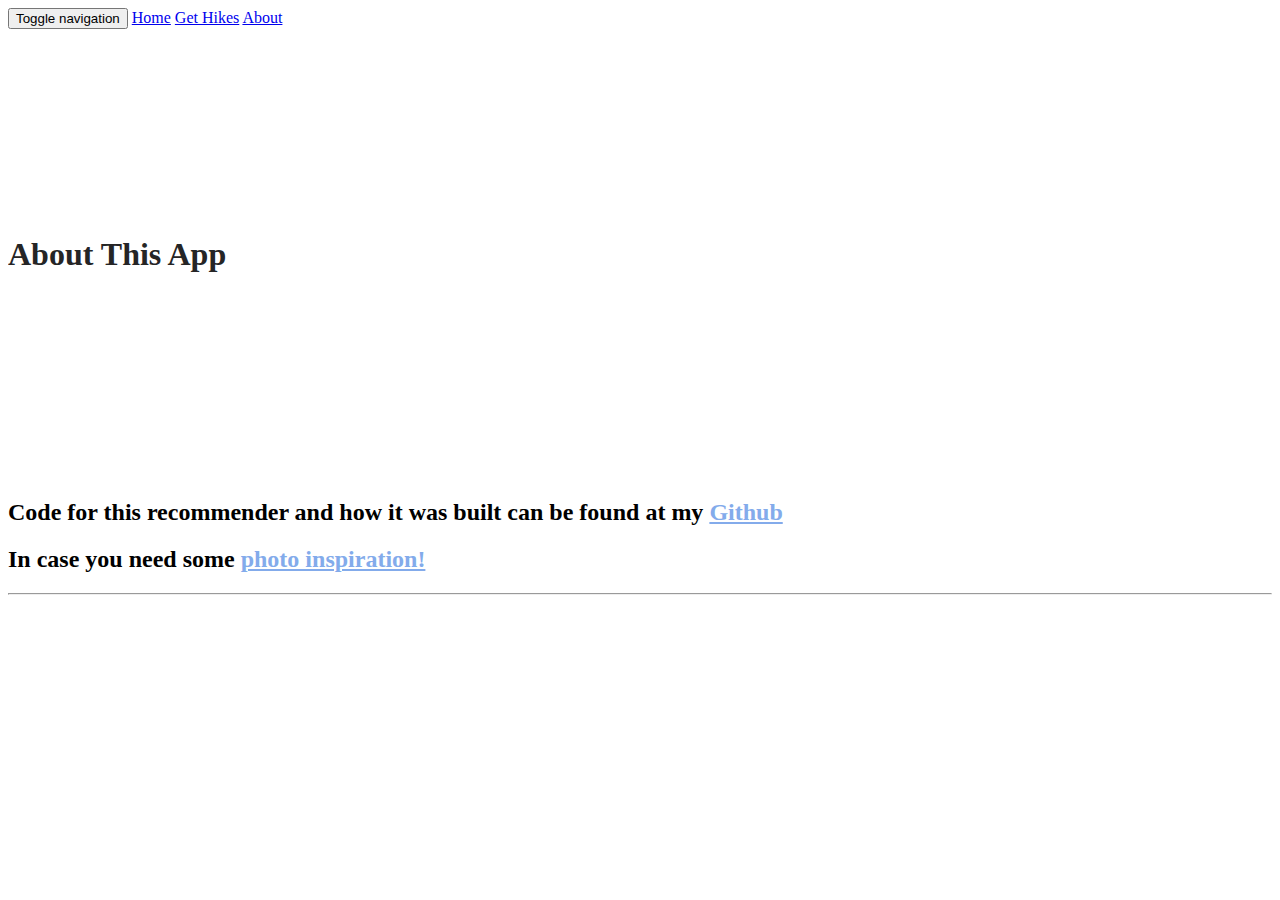
==== web_app/templates/about.html @ 4062f93b "formatting" ====
<!DOCTYPE html>
<html lang="en">
  <head>
    <meta charset="utf-8">
    <meta http-equiv="X-UA-Compatible" content="IE=edge">
    <meta name="viewport" content="width=device-width, initial-scale=1">
    <!-- The above 3 meta tags *must* come first in the head; any other head content must come *after* these tags -->
    <meta name="description" content="">
    <meta name="author" content="">
    <link rel="icon" href="../../favicon.ico">

    <title>Colorado Hike Recommender</title>

    <!-- Bootstrap core CSS -->
    <link href="../static/css/bootstrap.min.css" rel="stylesheet">

    <!-- IE10 viewport hack for Surface/desktop Windows 8 bug -->
    <link href="../static/css/ie10-viewport-bug-workaround.css" rel="stylesheet">

    <!-- Custom styles for this template -->
    <link href="../static/css/jumbotron.css" rel="stylesheet">

    <!-- Just for debugging purposes. Don't actually copy these 2 lines! -->
    <!--[if lt IE 9]><script src="../../assets/js/ie8-responsive-file-warning.js"></script><![endif]-->
    <script src="../static/js/ie-emulation-modes-warning.js"></script>

    <!-- HTML5 shim and Respond.js for IE8 support of HTML5 elements and media queries -->
    <!--[if lt IE 9]>
      <script src="https://oss.maxcdn.com/html5shiv/3.7.3/html5shiv.min.js"></script>
      <script src="https://oss.maxcdn.com/respond/1.4.2/respond.min.js"></script>
    <![endif]-->
    <style>
      .jumbotron {
        background-image: url("../static/herman.jpg");
        background-size: cover;
        background-position-x: center;
        background-position-y: 70%;
        position: relative;
        overflow: hidden;
        width: 100%;
      }
      .vertical-center {
        min-height: 50%;  /* Fallback for browsers do NOT support vh unit */
        min-height: 50vh; /* These two lines are counted as one :-)       */

        display: flex;
        align-items: center;
      }

    </style>
  </head>

  <body>

    <nav class="navbar navbar-inverse navbar-fixed-top">
        <div class="container">
        <div class="navbar-header">
            <button type="button" class="navbar-toggle collapsed" data-toggle="collapse" data-target="#navbar" aria-expanded="false" aria-controls="navbar">
            <span class="sr-only">Toggle navigation</span>
            <span class="icon-bar"></span>
            <span class="icon-bar"></span>
            <span class="icon-bar"></span>
            </button>
            <a class="navbar-brand" href="/">Home</a>
            <a class="navbar-brand" href="/trail_recommendations">Get Hikes</a>
            <a class="navbar-brand" href="/about">About</a>
        </div>
        </div>
    </nav>

    <div class="jumbotron vertical-center text-center">
        <div class="container">
            <div class="col-md-6"></div>
            <h1 style="color: #252526">About This App</h1>
        </div>
    </div>

    <div class="container text-center">
        <div class="row">
            <!-- <div class="col-md-6">  -->
                <h2>Code for this recommender and how it was built can be found at my <a href="https://github.com/rumbelievable/colorado_trail_recommender" style='color: #83abeb'>Github </a></h2>
                <h2>In case you need some <a href="http://rumbelievable.com" style='color: #83abeb'>photo inspiration! </a></h2>
            </div>
        </div>
  
        <hr>
  
        <footer>
          <p></p>
        </footer>
      </div> 
  
  
      <!-- Bootstrap core JavaScript
      ================================================== -->
      <!-- Placed at the end of the document so the pages load faster -->
      <script src="https://ajax.googleapis.com/ajax/libs/jquery/1.12.4/jquery.min.js"></script>
      <script>window.jQuery || document.write('<script src="../static/js/jquery.min.js"><\/script>')</script>
      <script src="../static/js/bootstrap.min.js"></script>
      <!-- IE10 viewport hack for Surface/desktop Windows 8 bug -->
      <script src="../static/js/ie10-viewport-bug-workaround.js"></script>
    </body>
  </html>
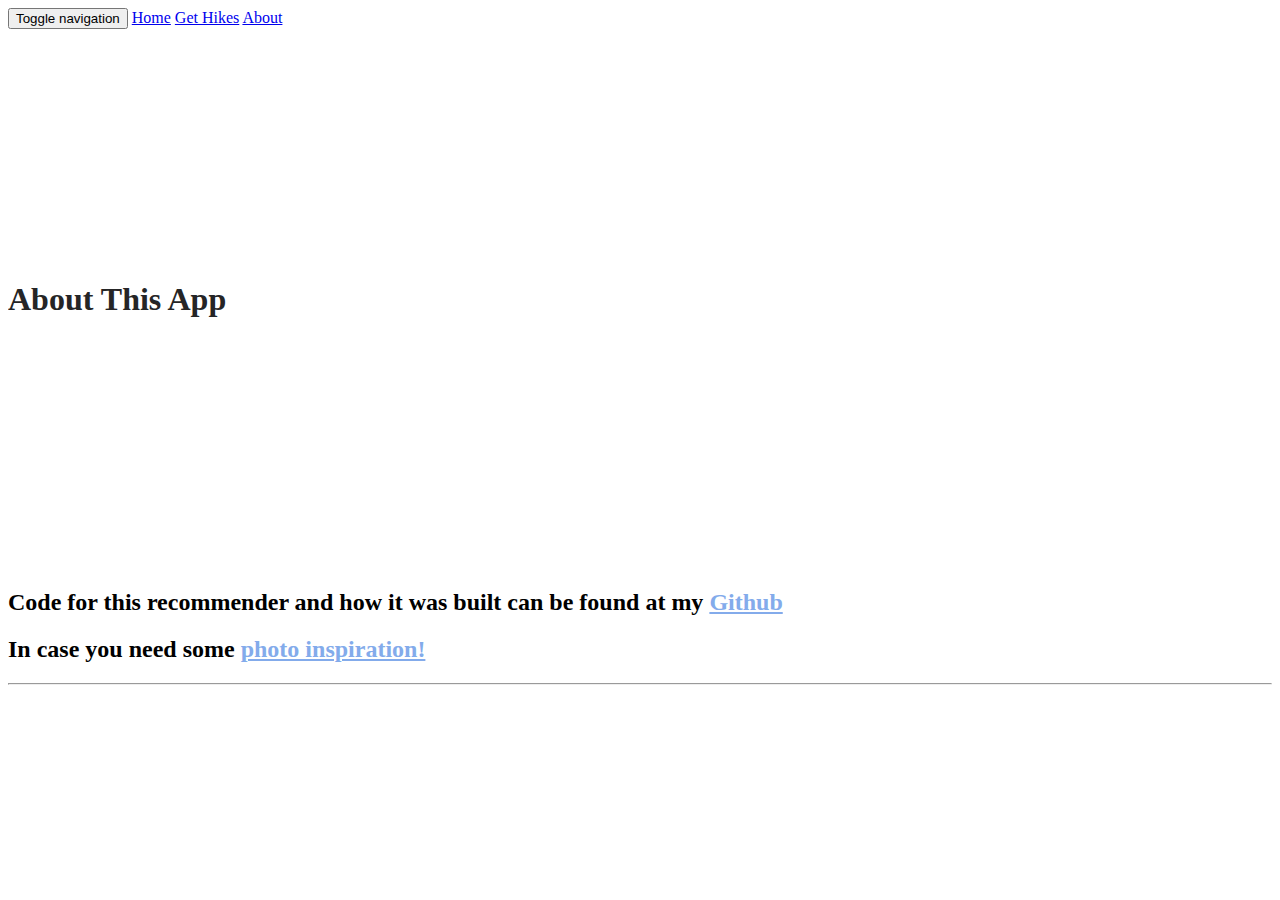
==== commit 65017e35: "testing similarity measures" ====
--- a/web_app/templates/about.html
+++ b/web_app/templates/about.html
@@ -40,8 +40,8 @@
         width: 100%;
       }
       .vertical-center {
-        min-height: 50%;  /* Fallback for browsers do NOT support vh unit */
-        min-height: 50vh; /* These two lines are counted as one :-)       */
+        min-height: 60%;  /* Fallback for browsers do NOT support vh unit */
+        min-height: 60vh; /* These two lines are counted as one :-)       */
 
         display: flex;
         align-items: center;
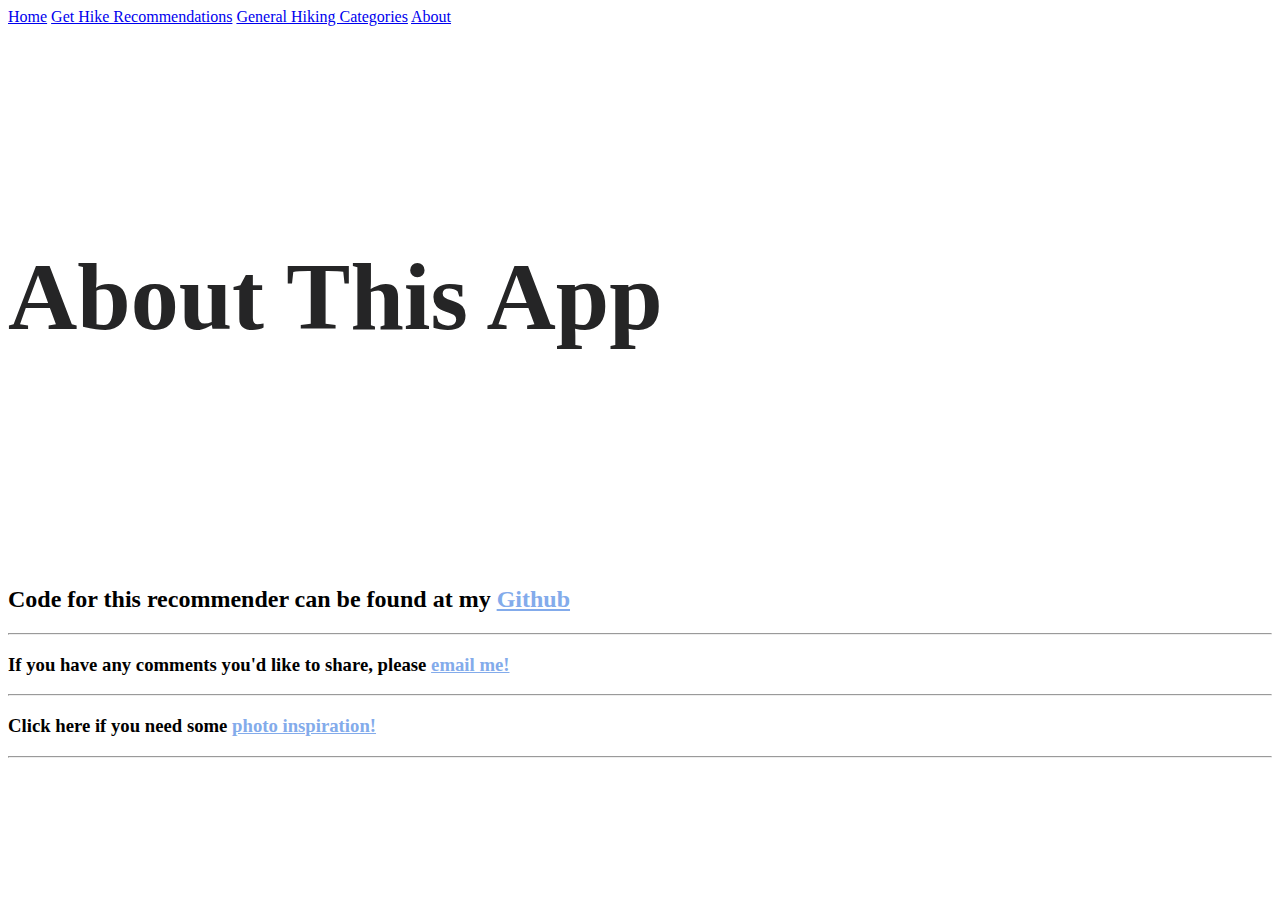
==== commit 3b4fdc5e: "formatting" ====
--- a/web_app/templates/about.html
+++ b/web_app/templates/about.html
@@ -46,6 +46,9 @@
         display: flex;
         align-items: center;
       }
+      .jumbotron h1{
+        font-size: 6em;
+      }
 
     </style>
   </head>
@@ -55,14 +58,15 @@
     <nav class="navbar navbar-inverse navbar-fixed-top">
         <div class="container">
         <div class="navbar-header">
-            <button type="button" class="navbar-toggle collapsed" data-toggle="collapse" data-target="#navbar" aria-expanded="false" aria-controls="navbar">
+            <!-- <button type="button" class="navbar-toggle collapsed" data-toggle="collapse" data-target="#navbar" aria-expanded="false" aria-controls="navbar">
             <span class="sr-only">Toggle navigation</span>
             <span class="icon-bar"></span>
             <span class="icon-bar"></span>
             <span class="icon-bar"></span>
-            </button>
+            </button> -->
             <a class="navbar-brand" href="/">Home</a>
-            <a class="navbar-brand" href="/trail_recommendations">Get Hikes</a>
+            <a class="navbar-brand" href="/trail_recommendations">Get Hike Recommendations</a>
+            <a class="navbar-brand" href="/get_started">General Hiking Categories</a>
             <a class="navbar-brand" href="/about">About</a>
         </div>
         </div>
@@ -78,8 +82,11 @@
     <div class="container text-center">
         <div class="row">
             <!-- <div class="col-md-6">  -->
-                <h2>Code for this recommender and how it was built can be found at my <a href="https://github.com/rumbelievable/colorado_trail_recommender" style='color: #83abeb'>Github </a></h2>
-                <h2>In case you need some <a href="http://rumbelievable.com" style='color: #83abeb'>photo inspiration! </a></h2>
+                <h2>Code for this recommender can be found at my <a href="https://github.com/rumbelievable/colorado_trail_recommender" style='color: #83abeb'>Github </a></h2>
+                <hr>
+                <h3>If you have any comments you'd like to share, please <a href = "mailto: amrumbles@gmail.com" style='color: #83abeb'>email me!</a></h3>
+                <hr>
+                <h3>Click here if you need some <a href="http://rumbelievable.com" style='color: #83abeb'>photo inspiration! </a></h3>
             </div>
         </div>
   
